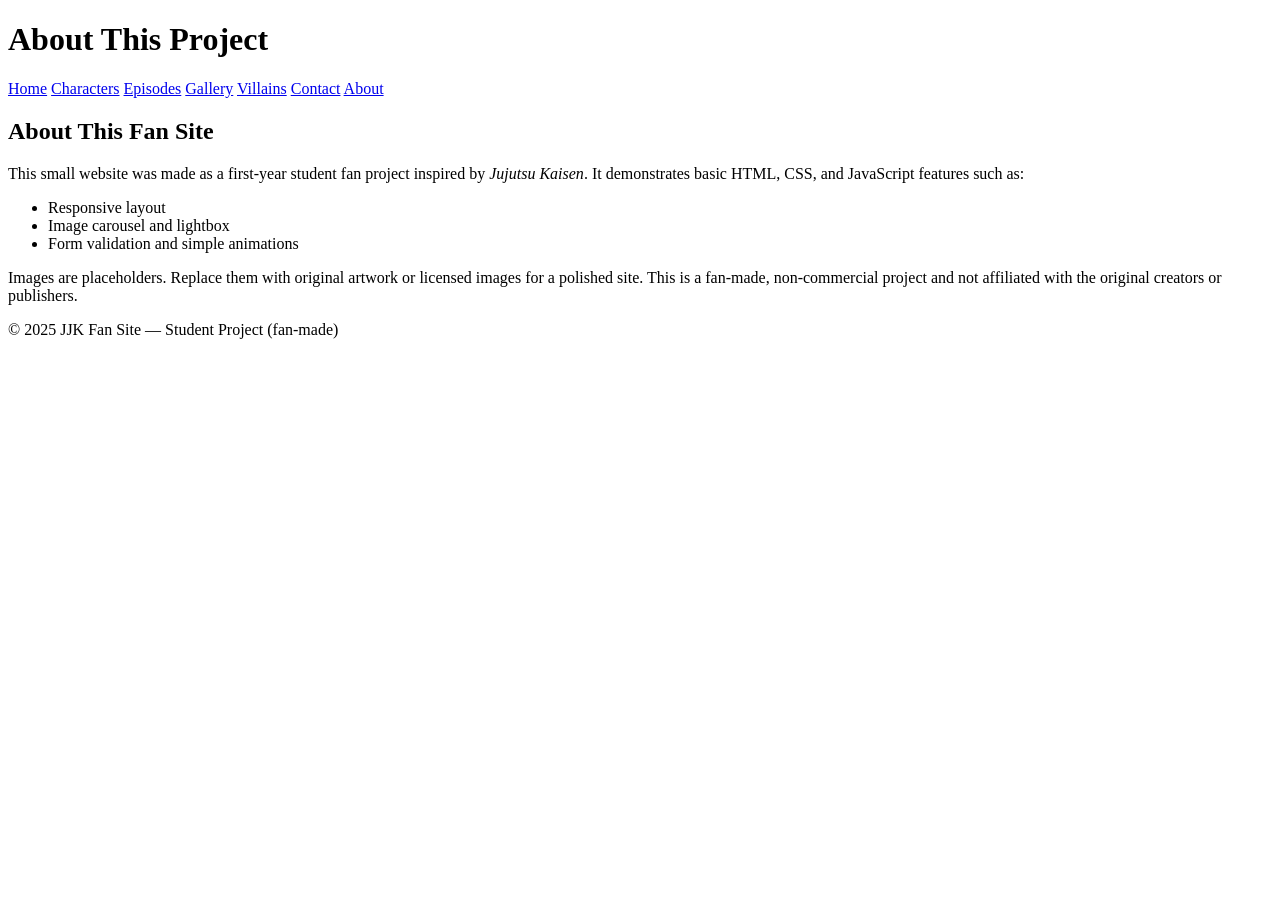
==== about.html @ 3a6f38ed "Add files via upload" ====
<!doctype html>
<html lang="en">
<head>
  <meta charset="utf-8">
  <meta name="viewport" content="width=device-width, initial-scale=1">
  <title>JJK Fan Site — About</title>
  <link rel="stylesheet" href="css/styles.css">
  <script defer src="js/script.js"></script>
</head>
<body>
  <header class="site-header">
    <h1>About This Project</h1>
    <nav>
      <a href="index.html">Home</a>
      <a href="characters.html">Characters</a>
      <a href="episodes.html">Episodes</a>
      <a href="gallery.html">Gallery</a>
      <a href="villains.html">Villains</a>
      <a href="contact.html">Contact</a>
      <a href="about.html">About</a>
    </nav>
  </header>

  <main class="container">
    <h2>About This Fan Site</h2>
    <p>This small website was made as a first-year student fan project inspired by <em>Jujutsu Kaisen</em>. It demonstrates basic HTML, CSS, and JavaScript features such as:</p>
    <ul>
      <li>Responsive layout</li>
      <li>Image carousel and lightbox</li>
      <li>Form validation and simple animations</li>
    </ul>
    <p>Images are placeholders. Replace them with original artwork or licensed images for a polished site. This is a fan-made, non-commercial project and not affiliated with the original creators or publishers.</p>
  </main>

  <footer>
    <p>© 2025 JJK Fan Site — Student Project (fan-made)</p>
  </footer>
</body>
</html>
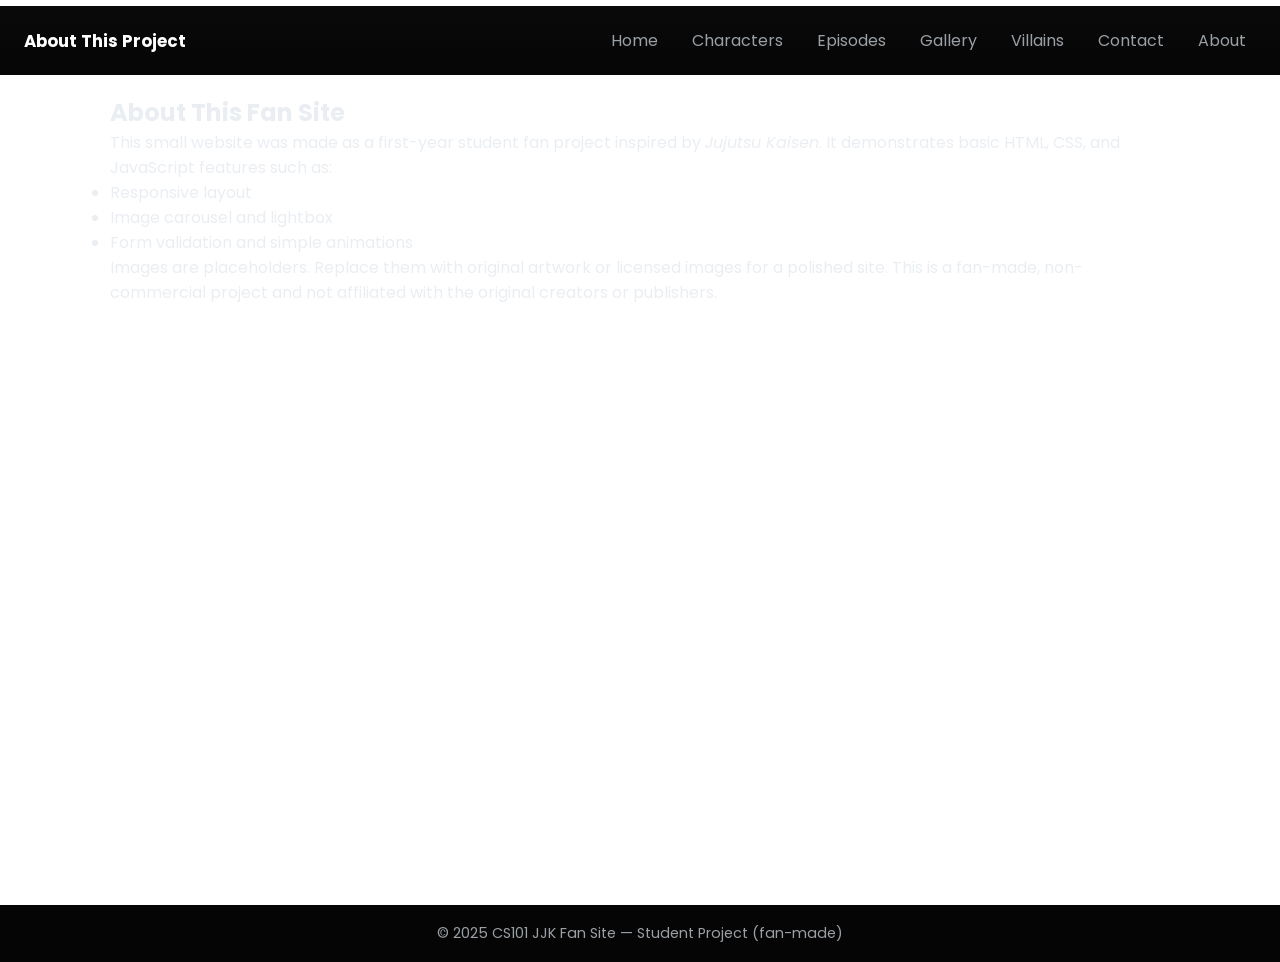
==== commit e56dfa2d: "Add files via upload" ====
--- a/about.html
+++ b/about.html
@@ -3,8 +3,10 @@
 <head>
   <meta charset="utf-8">
   <meta name="viewport" content="width=device-width, initial-scale=1">
+  <link href="https://fonts.googleapis.com/css2?family=Poppins:wght@300;400;600;700&family=Merriweather:wght@300;700&display=swap" rel="stylesheet">
   <title>JJK Fan Site — About</title>
-  <link rel="stylesheet" href="css/styles.css">
+  <link rel="stylesheet" href="styles.css">
+  <link rel="stylesheet" href="styles/custom-background.css">
   <script defer src="js/script.js"></script>
 </head>
 <body>
@@ -20,8 +22,8 @@
       <a href="about.html">About</a>
     </nav>
   </header>
-
-  <main class="container">
+  <div class="bgjujutsu">
+  <main class="container-3">
     <h2>About This Fan Site</h2>
     <p>This small website was made as a first-year student fan project inspired by <em>Jujutsu Kaisen</em>. It demonstrates basic HTML, CSS, and JavaScript features such as:</p>
     <ul>
@@ -30,10 +32,11 @@
       <li>Form validation and simple animations</li>
     </ul>
     <p>Images are placeholders. Replace them with original artwork or licensed images for a polished site. This is a fan-made, non-commercial project and not affiliated with the original creators or publishers.</p>
+    <!-- Removed small GIF image to avoid duplicate animated backgrounds; background GIF remains via CSS -->
   </main>
-
+  </div>
   <footer>
-    <p>© 2025 JJK Fan Site — Student Project (fan-made)</p>
+    <p>© 2025 CS101 JJK Fan Site — Student Project (fan-made)</p>
   </footer>
 </body>
 </html>
--- a/styles.css
+++ b/styles.css
@@ -0,0 +1,271 @@
+@font-face {
+    font-family: "Poppins", sans-serif;
+    src: url('https://fonts.googleapis.com/css2?family=Poppins:ital,wght@0,100;0,200;0,300;0,400;0,500;0,600;0,700;0,800;0,900;1,100;1,200;1,300;1,400;1,500;1,600;1,700;1,800;1,900&display=swap');
+}
+
+:root{
+  /* JJK-inspired darker palette (deeper tones) */
+  --accent:#6b0000; /* deep red */
+  --accent-2:#001f3f; /* deep blue */
+  --accent-3:#2b0036; /* deep purple (uniform-like) */
+  --muted:#9aa0a6;
+  --bg:#050505;
+  --panel:#0b0b0c;
+  --glass: rgba(255,255,255,0.02);
+  --soft: rgba(255,255,255,0.015);
+  --radius:10px;
+}
+
+/* Global reset and base */
+*{margin: 0; padding: 0; box-sizing:inherit}
+html,body{height:100%; box-sizing: border-box;}
+body{margin:0;background:transparent;color:#eaeef2;font-family: 'Poppins', Arial, sans-serif;transition:background 0.5s ease}
+
+/* Smooth content reveal */
+body{opacity:1;transform:translateY(6px);transition:opacity .5s ease, transform .5s ease}
+body.loaded{opacity:1;transform:none}
+
+.site-header{background:linear-gradient(180deg, rgba(255,255,255,0.02), transparent);background-color:var(--bg); padding:14px 24px;display:flex;align-items:center;justify-content:space-between;border-bottom:0px solid rgba(255,255,255,0.03);position:sticky;top:0;width:100;backdrop-filter: blur(4px);z-index:30}
+.site-header h1{margin:0;font-size:1.05rem;color:#fff;font-weight:700}
+.site-header nav{display:flex;align-items:center}
+.site-header nav a{margin-left:14px;color:var(--muted);text-decoration:none;padding:8px 10px;border-radius:8px;transition:color .18s ease, background .18s ease}
+.site-header nav a:hover{color:var(--accent-2);background:var(--glass)}
+.site-header nav a.active{color:var(--accent);background:linear-gradient(90deg, rgba(255,59,59,0.08), rgba(100,181,246,0.03))}
+
+.container{max-width:1100px;margin: auto;padding:0 20px;}
+.container-2{max-width:1100px;margin: auto;padding:20px;min-height: 100vh;}
+.container-3{max-width:1100px;margin: auto;padding:20px;min-height: 70vh;}
+
+/* Hero */
+.hero{position:relative;overflow:hidden;padding-bottom:120px}
+.hero-bg{position:absolute;inset:0;z-index:1;mix-blend-mode:screen;opacity:0;
+  /* deeper dark red / purple / blue gradient for cursed energy - DISABLED */
+  background: transparent;
+  background-size: 300% 300%;
+  animation: none;
+}
+.hero-content{position:relative;display:flex;flex-direction:column;align-items:center;gap:40px;padding:56px 12px;z-index:2;opacity:1;transform:translateY(8px);transition:opacity .6s ease, transform .6s ease;justify-content:center}
+body.loaded .hero-content{opacity:1;transform:none}
+.hero-left{flex:1;min-width:220px;text-align:center}
+.hero-title{font-family:'Merriweather', serif;font-size:4.5rem;margin:0 0 20px;color:#fff;line-height:1.1;text-align:center}
+/* Image title replacement */
+.hero-title-img{max-width:760px;width:100%;height:auto;display:block;margin:0 auto 20px;opacity:0;animation:fadeInDown 0.8s ease-out 0.2s forwards}
+.hero-sub{color:var(--muted);margin:0 auto 30px;max-width:680px;font-size:1.2rem;line-height:1.6;text-align:center;opacity:0;animation:fadeIn 0.8s ease-out 0.3s forwards}
+.hero-ctas{display:flex;gap:12px;margin-bottom:10px;justify-content:center;margin-top:30px;opacity:0;animation:fadeIn 0.8s ease-out 0.75s forwards}
+/* Glow effects for CTA buttons */
+.hero-ctas .btn:nth-child(1){background:rgba(0,100,255,0.8) !important;box-shadow:0 0 20px rgba(0,100,255,0.6), 0 0 40px rgba(0,150,255,0.4) !important}
+.hero-ctas .btn:nth-child(1):hover{box-shadow:0 0 30px rgba(0,100,255,0.9), 0 0 60px rgba(0,150,255,0.7) !important}
+.hero-ctas .btn:nth-child(2){background:rgba(255,50,50,0.8) !important;color:#fff !important;box-shadow:0 0 20px rgba(255,50,50,0.6), 0 0 40px rgba(255,100,100,0.4) !important}
+.hero-ctas .btn:nth-child(2):hover{box-shadow:0 0 30px rgba(255,50,50,0.9), 0 0 60px rgba(255,100,100,0.7) !important}
+.btn{display:inline-block;color:white;padding:11px 18px;border-radius:12px;text-decoration:none;border:1px solid var(--soft);font-weight:600}
+.btn-primary{background:linear-gradient(90deg,var(--accent),var(--accent-2));box-shadow:0 8px 26px rgba(100,30,30,0.12)}
+.btn-outline{background:transparent;border:1px solid rgba(255,255,255,0.04);color:var(--muted)}
+.greeting.small{margin-top:8px;font-style:italic;color:var(--muted);opacity:0;animation:fadeIn 0.8s ease-out 0.35s forwards}
+
+.hero-right{width:360px;text-align:center;margin:0 auto}
+.char-row{display:flex;gap:12px;justify-content:center;flex-wrap:nowrap}
+.char-row img{width:110px;height:160px;object-fit:cover;border-radius:8px;border:2px solid rgba(255,255,255,0.03);transition:transform .25s, box-shadow .25s;flex-shrink:0;opacity:0;animation:fadeInUp 0.8s ease-out forwards}
+.char-row img:nth-child(1){animation-delay:0.4s}
+.char-row img:nth-child(2){animation-delay:0.5s}
+.char-row img:nth-child(3){animation-delay:0.6s}
+.char-row img:nth-child(4){animation-delay:0.7s}
+.char-row img:hover{transform:translateY(-10px) scale(1.06);box-shadow:0 16px 40px rgba(0,0,0,0.6)}
+.char-caption{color:var(--muted);font-size:0.8rem;margin-top:16px;font-style:italic;opacity:0;animation:fadeIn 0.8s ease-out 0.8s forwards}
+.hero-wave{display:block;width:100%;height:80px;margin-top:28px;margin-bottom:20px}
+
+/* Cursed energy coating effect for interactive buttons */
+.btn{position:relative;z-index:1;overflow:visible}
+.btn::before{ /* combined fire + soft blobs for every button */
+  content:"";position:absolute;left:0;right:0;top:0;bottom:0;border-radius:14px;pointer-events:none;z-index:0;
+  /* flames near the bottom + softer colored blobs */
+  background: radial-gradient(40% 30% at 30% 85%, rgba(255,180,64,0.95), transparent 8%),
+              radial-gradient(30% 25% at 70% 88%, rgba(255,120,64,0.9), transparent 10%),
+              radial-gradient(40% 40% at 20% 20%, rgba(107,0,0,0.12), transparent 25%),
+              radial-gradient(30% 30% at 80% 80%, rgba(43,0,54,0.08), transparent 30%);
+  filter:blur(8px) saturate(1.05);
+  opacity:0;transform:translateY(6px) scale(0.98);transition:opacity .22s ease, transform .28s ease;
+}
+.btn::after{ /* swirling cursed energy + subtle overlay */
+  content:"";position:absolute;left:-8px;right:-8px;top:-8px;bottom:-8px;border-radius:16px;pointer-events:none;z-index:-1;
+  background: conic-gradient(from 0deg, rgba(107,0,0,0.28), rgba(43,0,54,0.20), rgba(0,31,63,0.18));
+  filter:blur(12px) contrast(1.05);
+  opacity:0;transform:scale(.98);transition:opacity .2s ease, transform .2s ease;
+}
+.btn:hover::before, .btn:focus::before, .btn:focus-visible::before{
+  opacity:1;transform:translateY(-2px) scale(1);
+}
+.btn:hover::after, .btn:focus::after, .btn:focus-visible::after{
+  opacity:0.92;transform:scale(1);animation:spin 4.2s linear infinite;
+}
+
+/* Strong, visible glow for any focused or hovered button */
+.btn:hover, .btn:focus, .btn:focus-visible{
+  transform:translateY(-2px);
+  box-shadow:
+    0 20px 50px rgba(11,3,3,0.18),
+    0 6px 30px rgba(43,0,54,0.12),
+    0 0 40px rgba(0,31,63,0.10);
+  outline: none;
+}
+
+/* Ensure outline for keyboard users remains visible but subtle */
+.btn:focus-visible{box-shadow:0 20px 60px rgba(107,0,0,0.22), 0 0 40px rgba(43,0,54,0.14)}
+.btn:focus, .btn:focus-visible{outline:none;box-shadow:0 6px 22px rgba(0,0,0,0.45);}
+.btn:hover, .btn:focus{transform:translateY(-2px)}
+
+@keyframes spin{from{transform:rotate(0deg) scale(1)}to{transform:rotate(360deg) scale(1)}}
+
+@keyframes fadeInDown{from{opacity:0;transform:translateY(-20px)}to{opacity:1;transform:translateY(0)}}
+
+@keyframes fadeInUp{from{opacity:0;transform:translateY(20px)}to{opacity:1;transform:translateY(0)}}
+
+@keyframes fadeIn{from{opacity:0}to{opacity:1}}
+
+/* Optional stronger cursed variant */
+.btn.cursed{box-shadow:0 14px 48px rgba(255,59,59,0.08)}
+
+/* Black flash + sparkle effect for specific buttons */
+.btn.flash{position:relative;overflow:visible}
+.btn.flash::before{ /* black flash layer */
+  content:"";position:absolute;left:-6px;right:-6px;top:-6px;bottom:-6px;border-radius:14px;z-index:2;pointer-events:none;
+  background:rgba(0,0,0,0.0);mix-blend-mode:normal;opacity:0;transition:opacity .12s ease;
+}
+.btn.flash::after{ /* sparkle layer using multiple radial gradients */
+  content:"";position:absolute;left:-14px;right:-14px;top:-14px;bottom:-14px;border-radius:18px;z-index:1;pointer-events:none;
+  background: radial-gradient(circle at 20% 20%, rgba(255,255,255,0.85) 0 2px, transparent 6px),
+              radial-gradient(circle at 80% 40%, rgba(255,255,255,0.7) 0 2px, transparent 6px),
+              radial-gradient(circle at 50% 80%, rgba(255,255,255,0.6) 0 2px, transparent 6px);
+  filter:blur(6px);opacity:0;transform:scale(.9);transition:opacity .18s ease, transform .18s ease;
+}
+
+/* Trigger on hover/focus/focus-visible for both mouse and keyboard */
+.btn.flash:hover::before, .btn.flash:focus::before, .btn.flash:focus-visible::before{
+  opacity:0.72;transition:opacity .08s linear;
+}
+.btn.flash:hover::after, .btn.flash:focus::after, .btn.flash:focus-visible::after{
+  opacity:1;transform:scale(1);transition:opacity .12s ease, transform .18s ease;animation:flashSpark 900ms ease-out 1;
+}
+
+@keyframes flashSpark{
+  0%{opacity:0;transform:scale(.9) translateY(6px)}
+  30%{opacity:1;transform:scale(1.04) translateY(-2px)}
+  70%{opacity:0.6;transform:scale(1) translateY(0)}
+  100%{opacity:0;transform:scale(1.02) translateY(-3px)}
+}
+
+/* Fire overlay effect for buttons */
+.btn.fire{position:relative;overflow:visible}
+.btn.fire::before{
+  content:"";position:absolute;left:6px;right:6px;bottom:-6px;height:60%;border-radius:10px;pointer-events:none;z-index:0;
+  background: radial-gradient(60% 40% at 30% 80%, rgba(255,180,64,0.95), transparent 20%),
+              radial-gradient(40% 30% at 70% 85%, rgba(255,120,64,0.9), transparent 18%),
+              linear-gradient(180deg, rgba(255,60,60,0.7), rgba(120,10,140,0.16));
+  mix-blend-mode:screen;filter:blur(10px) contrast(1.05);
+  transform-origin:50% 100%;opacity:0;transition:opacity .12s ease, transform .18s ease;
+}
+.btn.fire::after{
+  content:"";position:absolute;left:0;right:0;top:0;height:100%;pointer-events:none;z-index:2;border-radius:10px;
+  background: radial-gradient(circle at 50% 20%, rgba(255,255,255,0.06), transparent 6%),
+              radial-gradient(circle at 20% 60%, rgba(255,255,255,0.04), transparent 6%);
+  mix-blend-mode:overlay;opacity:0;transition:opacity .12s ease;
+}
+
+/* Trigger flames on hover/focus */
+.btn.fire:hover::before, .btn.fire:focus::before, .btn.fire:focus-visible::before{
+  opacity:1;transform:translateY(-4px) scale(1.02);animation:flameFlicker 900ms ease-in-out infinite;
+}
+.btn.fire:hover::after, .btn.fire:focus::after, .btn.fire:focus-visible::after{
+  opacity:1;
+}
+
+@keyframes flameFlicker{
+  0%{transform:translateY(0) scaleX(1)}
+  20%{transform:translateY(-2px) scaleX(1.06)}
+  40%{transform:translateY(1px) scaleX(.98)}
+  60%{transform:translateY(-3px) scaleX(1.04)}
+  80%{transform:translateY(0) scaleX(1)}
+  100%{transform:translateY(0) scaleX(1)}
+}
+
+
+
+
+/* Features */
+.features{display:grid;grid-template-columns:1fr 1fr 1fr;gap:120px 60px;margin:150px auto;align-items:start}
+.features .feature:nth-child(2){margin-top:80px}
+.feature{background:#000;padding:20px;border-radius:var(--radius);border:1px solid var(--soft);transition:transform .22s ease, box-shadow .22s ease;opacity:0;animation:slideUpFeature 0.8s ease-out forwards}
+.feature:nth-child(1){animation-delay:0.2s}
+.feature:nth-child(2){animation-delay:0.4s}
+.feature:nth-child(3){animation-delay:0.6s}
+@keyframes slideUpFeature{from{opacity:0;transform:translateY(40px)}to{opacity:1;transform:translateY(0)}}
+.feature:hover{transform:translateY(-8px);box-shadow:0 18px 40px rgba(0,0,0,0.6)}
+.feature h3{margin:0 0 8px}
+.feature p{color:var(--muted);margin:0 0 12px}
+.link{color:var(--accent-2);text-decoration:none;font-weight:700}
+
+/* Cards */
+.card-grid{display:flex;gap:16px;flex-wrap:wrap}
+.card{background:linear-gradient(180deg, rgba(0, 0, 0, 0.01), transparent);padding:14px;border-radius:12px;flex:1;min-width:180px;text-align:center;transition:transform .2s, box-shadow .2s;border:1px solid var(--soft)}
+.card img{width:100%;height:auto;border-radius:8px}
+.card h4{margin:10px 0 6px}
+.card p{color:var(--muted);font-size:0.95rem}
+
+/* Character mini-slideshow inside cards */
+.char-slideshow{position:relative;width:220px;margin:0 auto 10px;border-radius:10px;overflow:hidden}
+.char-slides{display:flex;transition:transform .35s ease;will-change:transform}
+.char-slide{min-width:220px;display:flex;align-items:center;justify-content:center;background:var(--panel);padding:6px}
+.char-slide img{width:100%;height:220px;object-fit:cover;border-radius:8px}
+.char-prev,.char-next{position:absolute;top:50%;transform:translateY(-50%);background:rgba(0,0,0,0.45);color:#fff;border:none;padding:6px 8px;border-radius:6px;cursor:pointer}
+.char-prev{left:6px}
+.char-next{right:6px}
+.char-prev:focus,.char-next:focus{outline:none;box-shadow:0 6px 18px rgba(0,0,0,0.5)}
+
+/* Carousel */
+.carousel{display:flex;align-items:center;justify-content:center;gap:12px;margin:20px 0}
+.slides{width:640px;display:flex;overflow:hidden}
+.slide{min-width:640px;padding:12px;background:transparent;border-radius:8px;text-align:center}
+.slide img{width:280px;height:280px;object-fit:cover;border-radius:8px}
+
+/* Episodes */
+.episode-list{padding-left:18px}
+.episode-list li{margin-bottom:12px}
+.episode-list strong{color:#fff}
+.episode-list img{width: 720px;;height:auto;border-radius:8px}
+.episode-list .synopsis{display:none;margin-top:8px;color:var(--muted)}
+
+/* Gallery */
+.gallery-grid img{width:100%;cursor:pointer;border-radius:8px;border:1px solid var(--soft)}
+.lightbox{position:fixed;inset:0;display:none;align-items:center;justify-content:center;background:linear-gradient(180deg, rgba(0,0,0,0.85), rgba(0,0,0,0.95));flex-direction:column}
+.lightbox img{max-width:90%;max-height:78%;border-radius:8px}
+
+/* Forms */
+.contact-form{display:flex;flex-direction:column;gap:10px;max-width:520px}
+.contact-form label{display:flex;flex-direction:column;font-weight:600;color:var(--muted)}
+.contact-form input,.contact-form textarea{padding:12px;border-radius:10px;border:1px solid rgba(255,255,255,0.04);background:#0b0c0d;color:#fff}
+.contact-form button{align-self:flex-start}
+.thank-you{display:none;background:var(--accent);color:white;padding:14px;border-radius:10px;margin-top:12px}
+
+.bgjujutsu{background-image:url('https://i.imgur.com/Ye3KAQ3.gif');background-repeat:no-repeat;background-attachment:fixed;}
+.bgjujutsu-2{background-image:url('https://i.imgur.com/Ye3KAQ3.gif');background-repeat:no-repeat;position:fixed;}
+.gifjujutsu{background-image:url('https://i.pinimg.com/originals/2a/b8/00/2ab8009531f2f262b607c33fff2f27de.gif');background-repeat:no-repeat;background-position:center;width:50%;height:auto;}
+footer{background-color:#050505;padding:18px;text-align:center;color:var(--muted);font-size:0.9rem;margin-top:200px}
+
+@media (max-width:880px){
+  footer{margin-top:60px}
+}
+
+@keyframes colorShift{
+  0%{background-position:0% 50%;filter:hue-rotate(0deg)}
+  25%{background-position:50% 50%;filter:hue-rotate(12deg)}
+  50%{background-position:100% 50%;filter:hue-rotate(24deg)}
+  75%{background-position:50% 50%;filter:hue-rotate(12deg)}
+  100%{background-position:0% 50%;filter:hue-rotate(0deg)}
+}
+
+@media (max-width:880px){
+  .hero-content{flex-direction:column;align-items:flex-start;padding:28px}
+  .hero-right{width:100%}
+  .char-row{justify-content:flex-start;overflow:auto}
+  .slides{width:100%}
+  .slide{min-width:100%}
+}
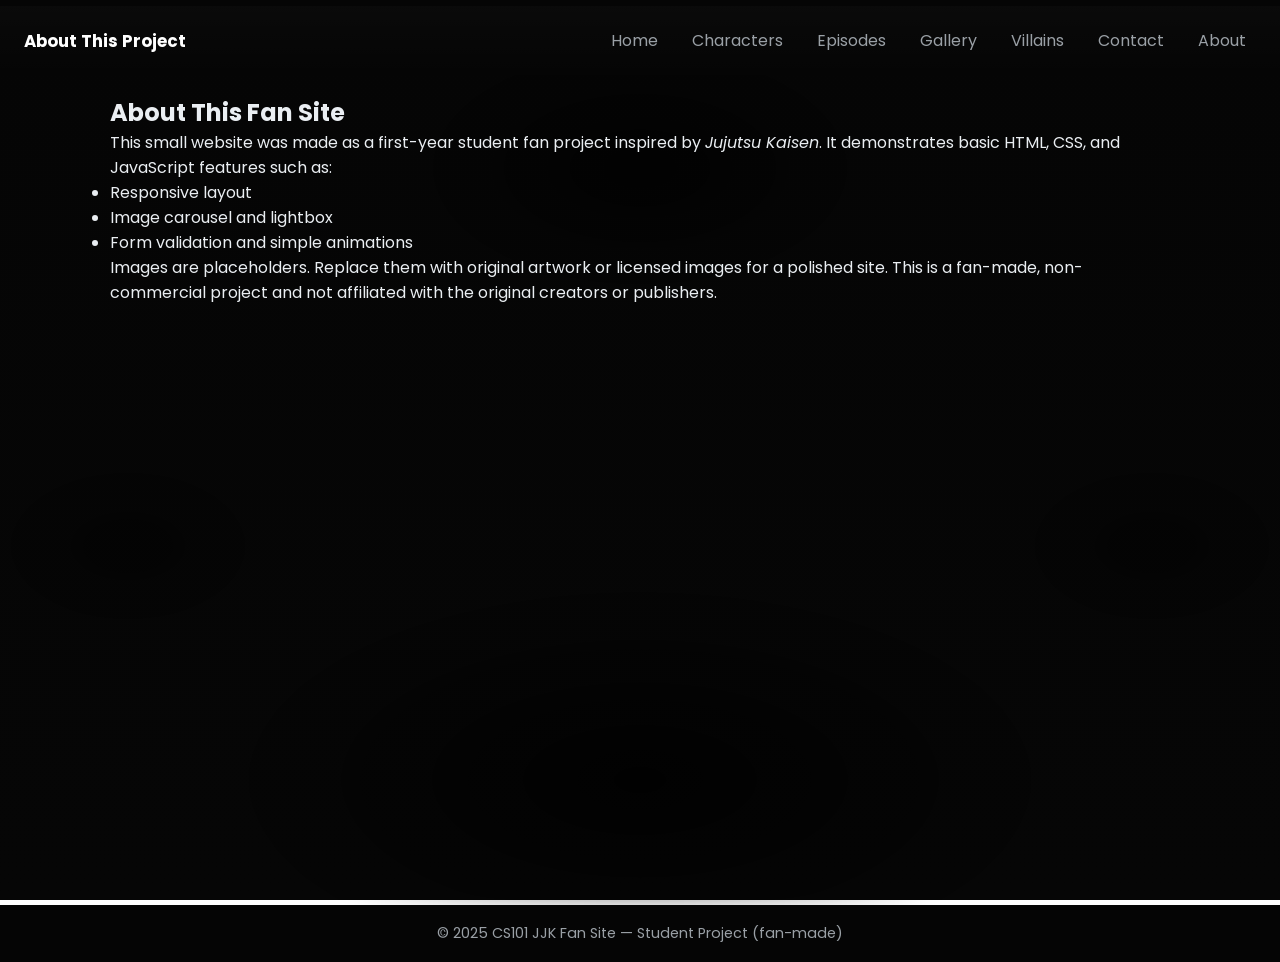
==== commit 30aa8183: "Update about.html" ====
--- a/about.html
+++ b/about.html
@@ -6,7 +6,7 @@
   <link href="https://fonts.googleapis.com/css2?family=Poppins:wght@300;400;600;700&family=Merriweather:wght@300;700&display=swap" rel="stylesheet">
   <title>JJK Fan Site — About</title>
   <link rel="stylesheet" href="styles.css">
-  <link rel="stylesheet" href="styles/custom-background.css">
+  <link rel="stylesheet" href="Styles/custom-background.css">
   <script defer src="js/script.js"></script>
 </head>
 <body>
@@ -40,3 +40,4 @@
   </footer>
 </body>
 </html>
+
--- a/Styles/custom-background.css
+++ b/Styles/custom-background.css
@@ -0,0 +1,69 @@
+:root { }
+
+body {
+  background-image: url('https://i.imgur.com/Ye3KAQ3.gif'), linear-gradient(180deg, var(--bg, #050505), #060606);
+  background-repeat: no-repeat, no-repeat;
+  background-position: center center, center center;
+  background-size: 100% 100%, 100% 100%;
+  background-attachment: fixed, fixed;
+  background-blend-mode: overlay;
+  color: var(--text-color, #eaeef2);
+}
+
+@media (prefers-reduced-motion: reduce) {
+  body {
+    background-image: url('https://i.imgur.com/Ye3KAQ3.gif');
+    image-rendering: auto;
+  }
+}
+
+
+
+:where(header, main, footer, .container, .hero) {
+  position: relative;
+  z-index: 1;
+}
+
+
+.hero-bg{
+  background: transparent !important;
+  mix-blend-mode: normal !important;
+  opacity: 0 !important;
+  pointer-events: none !important;
+  animation: none !important;
+}
+
+
+.bgjujutsu,
+.bgjujutsu-2,
+.gifjujutsu {
+  background-image: none !important;
+  background: transparent !important;
+}
+
+
+.hero-wave{display:none !important}
+.hero-wave path{fill:transparent !important}
+
+
+body::after{
+  content: "";
+  position: fixed;
+  inset: 0;
+  pointer-events: none;
+  z-index: 0;
+  background:
+    radial-gradient(44% 34% at 50% 18%, rgba(0,0,0,0.62), transparent 36%),
+    radial-gradient(66% 44% at 50% 86%, rgba(0,0,0,0.72), transparent 46%),
+    radial-gradient(26% 22% at 10% 60%, rgba(0,0,0,0.34), transparent 34%),
+    radial-gradient(26% 22% at 90% 60%, rgba(0,0,0,0.34), transparent 34%);
+  mix-blend-mode: multiply;
+  opacity: 1;
+  filter: blur(6px) saturate(0.9);
+  transition: opacity 300ms ease;
+}
+
+@media (prefers-reduced-motion: reduce){
+  body::after{opacity:0.9;filter:none}
+}
+
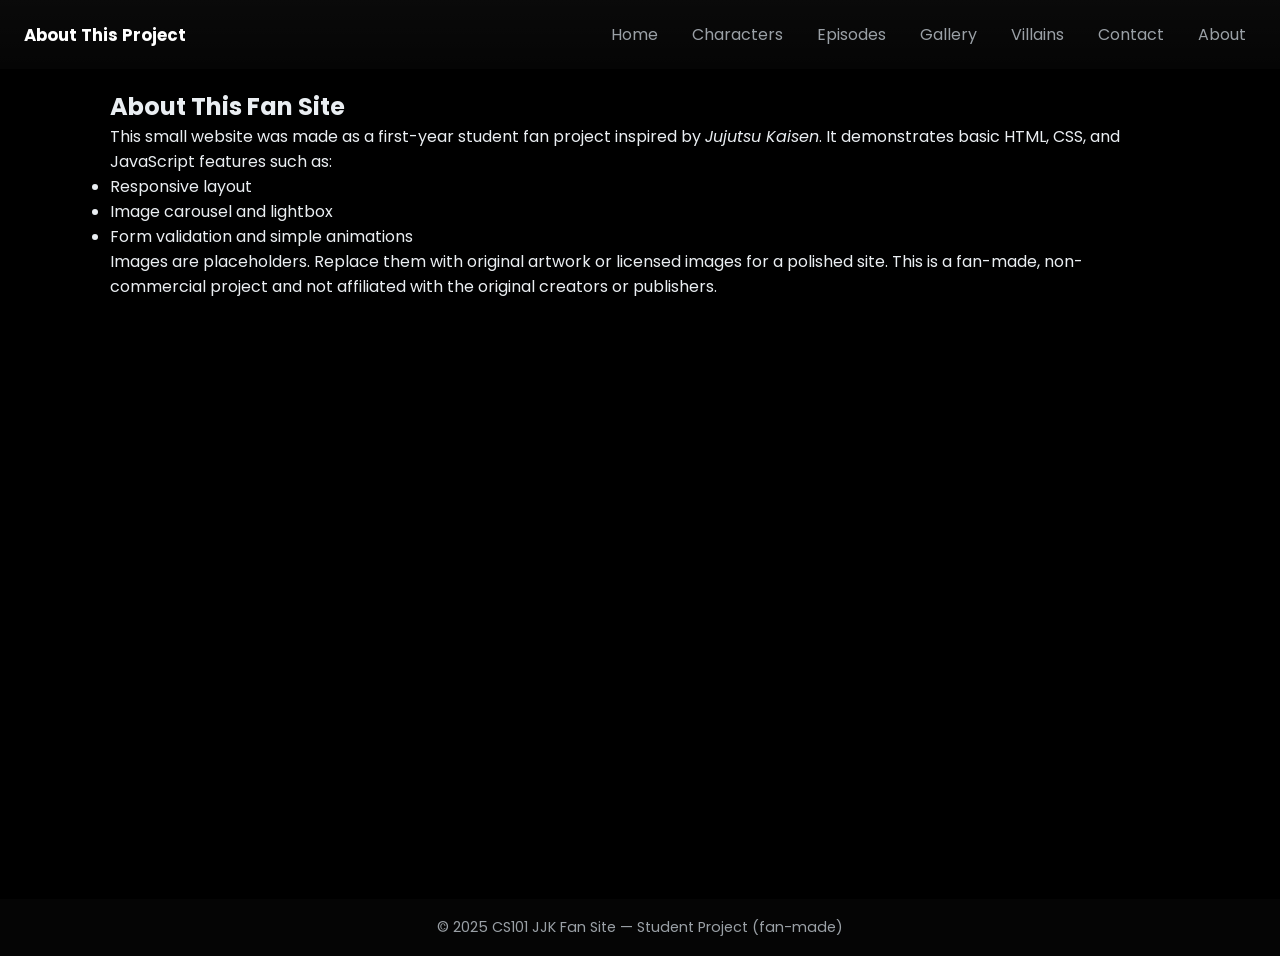
==== commit 0157d09e: "Update about.html" ====
--- a/about.html
+++ b/about.html
@@ -7,7 +7,7 @@
   <title>JJK Fan Site — About</title>
   <link rel="stylesheet" href="styles.css">
   <link rel="stylesheet" href="Styles/custom-background.css">
-  <script defer src="js/script.js"></script>
+  <script defer src="script.js"></script>
 </head>
 <body>
   <header class="site-header">
@@ -41,3 +41,4 @@
 </body>
 </html>
 
+
--- a/styles.css
+++ b/styles.css
@@ -38,7 +38,7 @@
 
 /* Hero */
 .hero{position:relative;overflow:hidden;padding-bottom:120px}
-.hero-bg{position:absolute;inset:0;z-index:1;mix-blend-mode:screen;opacity:0;
+.hero-bg{position:absolute;inset:0;z-index:1;mix-blend-mode:normal;opacity:0;
   /* deeper dark red / purple / blue gradient for cursed energy - DISABLED */
   background: transparent;
   background-size: 300% 300%;
@@ -50,8 +50,24 @@
 .hero-title{font-family:'Merriweather', serif;font-size:4.5rem;margin:0 0 20px;color:#fff;line-height:1.1;text-align:center}
 /* Image title replacement */
 .hero-title-img{max-width:760px;width:100%;height:auto;display:block;margin:0 auto 20px;opacity:0;animation:fadeInDown 0.8s ease-out 0.2s forwards}
-.hero-sub{color:var(--muted);margin:0 auto 30px;max-width:680px;font-size:1.2rem;line-height:1.6;text-align:center;opacity:0;animation:fadeIn 0.8s ease-out 0.3s forwards}
-.hero-ctas{display:flex;gap:12px;margin-bottom:10px;justify-content:center;margin-top:30px;opacity:0;animation:fadeIn 0.8s ease-out 0.75s forwards}
+.hero-sub {
+  color: #fff; /* text color */
+  animation: fadeInDown 0.8s ease-out 0.2s forwards;
+  font-size: 1.2rem;
+  line-height: 1.6;
+  text-align: center;
+  text-shadow: 
+     0 0 6px #fff,      /* small bright glow */
+     0 0 12px #ff6b6b,  /* red-ish glow */
+     0 0 18px #ff4757,  /* deeper red glow */
+     0 0 24px #ff6b6b;  /* soft spread */
+}
+
+
+
+
+.hero-ctas {display: flex;flex-wrap: wrap;gap: 12px 18px;justify-content: center;margin-bottom: 10px;margin-top: 30px;opacity: 0;animation: fadeIn 0.8s ease-out 0.75s forwards;}
+
 /* Glow effects for CTA buttons */
 .hero-ctas .btn:nth-child(1){background:rgba(0,100,255,0.8) !important;box-shadow:0 0 20px rgba(0,100,255,0.6), 0 0 40px rgba(0,150,255,0.4) !important}
 .hero-ctas .btn:nth-child(1):hover{box-shadow:0 0 30px rgba(0,100,255,0.9), 0 0 60px rgba(0,150,255,0.7) !important}
@@ -60,7 +76,16 @@
 .btn{display:inline-block;color:white;padding:11px 18px;border-radius:12px;text-decoration:none;border:1px solid var(--soft);font-weight:600}
 .btn-primary{background:linear-gradient(90deg,var(--accent),var(--accent-2));box-shadow:0 8px 26px rgba(100,30,30,0.12)}
 .btn-outline{background:transparent;border:1px solid rgba(255,255,255,0.04);color:var(--muted)}
-.greeting.small{margin-top:8px;font-style:italic;color:var(--muted);opacity:0;animation:fadeIn 0.8s ease-out 0.35s forwards}
+.greeting.small{ color: #fff; /* soft purple */
+  font-style: italic;
+  margin-top: 8px;
+  opacity: 0;
+  animation: fadeIn 0.8s ease-out 0.35s forwards;
+  text-align: center;
+  text-shadow:
+    0 0 2px #c28aff,
+    0 0 6px #a24fff,
+    0 0 10px #7a00ff; /* subtle purple glow */}
 
 .hero-right{width:360px;text-align:center;margin:0 auto}
 .char-row{display:flex;gap:12px;justify-content:center;flex-wrap:nowrap}
@@ -70,7 +95,18 @@
 .char-row img:nth-child(3){animation-delay:0.6s}
 .char-row img:nth-child(4){animation-delay:0.7s}
 .char-row img:hover{transform:translateY(-10px) scale(1.06);box-shadow:0 16px 40px rgba(0,0,0,0.6)}
-.char-caption{color:var(--muted);font-size:0.8rem;margin-top:16px;font-style:italic;opacity:0;animation:fadeIn 0.8s ease-out 0.8s forwards}
+.char-caption{color: #fff; /* soft blue text */
+  font-size: 0.8rem;
+  margin-top: 16px;
+  font-style: italic;
+  opacity: 0;
+  animation: fadeIn 0.8s ease-out 0.8s forwards;
+  text-align: center;
+  text-shadow:
+    0 0 2px #66ccff,
+    0 0 6px #3399ff,
+    0 0 10px #0066ff; /* subtle glow effect */
+}
 .hero-wave{display:block;width:100%;height:80px;margin-top:28px;margin-bottom:20px}
 
 /* Cursed energy coating effect for interactive buttons */
@@ -96,6 +132,19 @@
 }
 .btn:hover::after, .btn:focus::after, .btn:focus-visible::after{
   opacity:0.92;transform:scale(1);animation:spin 4.2s linear infinite;
+}
+
+/* Purple button */
+.btn-purple {
+  background: linear-gradient(90deg, #8a2be2, #b266ff); /* deep purple → lighter purple */
+  color: #fff;
+  box-shadow: 0 8px 26px rgba(138, 43, 226, 0.3), 0 0 40px rgba(178, 102, 255, 0.2);
+  border: 1px solid rgba(255,255,255,0.04);
+  font-weight: 600;
+}
+
+.btn-purple:hover {
+  box-shadow: 0 0 30px rgba(138, 43, 226, 0.5), 0 0 60px rgba(178, 102, 255, 0.35);
 }
 
 /* Strong, visible glow for any focused or hovered button */
@@ -204,7 +253,7 @@
 .link{color:var(--accent-2);text-decoration:none;font-weight:700}
 
 /* Cards */
-.card-grid{display:flex;gap:16px;flex-wrap:wrap}
+.card-grid{display:flex;gap:50px;flex-wrap:wrap}
 .card{background:linear-gradient(180deg, rgba(0, 0, 0, 0.01), transparent);padding:14px;border-radius:12px;flex:1;min-width:180px;text-align:center;transition:transform .2s, box-shadow .2s;border:1px solid var(--soft)}
 .card img{width:100%;height:auto;border-radius:8px}
 .card h4{margin:10px 0 6px}
@@ -222,16 +271,132 @@
 
 /* Carousel */
 .carousel{display:flex;align-items:center;justify-content:center;gap:12px;margin:20px 0}
-.slides{width:640px;display:flex;overflow:hidden}
-.slide{min-width:640px;padding:12px;background:transparent;border-radius:8px;text-align:center}
+.carousel-btn{background:transparent;border:none;cursor:pointer;padding:8px;border-radius:8px;transition:transform 0.2s ease, opacity 0.2s ease;opacity:0.8}
+.carousel-btn:hover{opacity:1;transform:scale(1.1)}
+.carousel-btn:active{transform:scale(0.95)}
+.carousel-btn img{width:40px;height:40px;display:block}
+.slides{width:640px;height:auto;display:flex;justify-content:center;align-items:center}
+.slide{width:640px;padding:12px;background:transparent;border-radius:8px;text-align:center;display:none;opacity:0;animation:carouselFade 0.6s ease-in-out forwards}
+.slide.active{display:block;animation:carouselFade 0.6s ease-in-out forwards}
 .slide img{width:280px;height:280px;object-fit:cover;border-radius:8px}
 
+@keyframes carouselFade{
+  0%{opacity:0;transform:scale(0.95)}
+  100%{opacity:1;transform:scale(1)}
+}
+
 /* Episodes */
-.episode-list{padding-left:18px}
-.episode-list li{margin-bottom:12px}
-.episode-list strong{color:#fff}
-.episode-list img{width: 720px;;height:auto;border-radius:8px}
-.episode-list .synopsis{display:none;margin-top:8px;color:var(--muted)}
+.episode-list {
+  display: flex;
+  flex-direction: column;
+  gap: 20px;
+  padding: 0;
+  list-style: none;
+}
+
+.episode-item {
+  display: flex;
+  gap: 20px;
+  align-items: flex-start;
+  padding: 15px;
+  border-radius: 8px;
+  background: rgba(255, 255, 255, 0.02);
+  border: 1px solid rgba(255, 255, 255, 0.05);
+  transition: background 0.3s ease;
+}
+
+.episode-item:hover {
+  background: rgba(255, 255, 255, 0.04);
+}
+
+.episode-item img {
+  width: 200px;
+  height: 130px;
+  object-fit: cover;
+  border-radius: 6px;
+  flex-shrink: 0;
+}
+
+.episode-content {
+  flex: 1;
+}
+
+.episode-content p {
+  margin: 0 0 12px 0;
+}
+
+.episode-content strong {
+  color: #fff;
+  font-size: 1.05rem;
+}
+
+.episode-list .synopsis {
+  display: none;
+  margin-top: 12px;
+  color: var(--muted);
+  font-size: 0.95rem;
+}
+
+/* Season Tabs */
+.season-tabs {
+  display: flex;
+  gap: 20px;
+  justify-content: center;
+  margin: 30px 0 40px 0;
+  flex-wrap: wrap;
+}
+
+.season-poster {
+  width: 140px;
+  height: auto;
+  border-radius: 8px;
+  cursor: pointer;
+  border: 3px solid transparent;
+  transition: all 0.3s ease;
+  opacity: 0.7;
+  filter: brightness(0.8);
+}
+
+.season-poster:hover {
+  opacity: 1;
+  filter: brightness(1);
+  transform: scale(1.05);
+}
+
+.season-poster.active {
+  border-color: #ff6b6b;
+  opacity: 1;
+  filter: brightness(1.1);
+}
+
+.season-content {
+  animation: fadeIn 0.4s ease-in-out;
+}
+
+/* Toggle button with custom image */
+.toggle{
+  background: url('assets/pictures/toggle-button.png') center / contain no-repeat;
+  border: none;
+  color: transparent;
+  padding: 0;
+  width: 120px;
+  height: 40px;
+  border-radius: 0;
+  cursor: pointer;
+  font-size: 0;
+  font-weight: 500;
+  display: inline-block;
+  transition: opacity 0.3s ease;
+  margin-top: 8px;
+}
+
+.toggle:hover {
+  opacity: 0.85;
+}
+
+.toggle:active {
+  transform: scale(0.98);
+}
 
 /* Gallery */
 .gallery-grid img{width:100%;cursor:pointer;border-radius:8px;border:1px solid var(--soft)}
@@ -268,4 +433,33 @@
   .char-row{justify-content:flex-start;overflow:auto}
   .slides{width:100%}
   .slide{min-width:100%}
-}+
+}
+
+
+
+
+
+
+
+
+
+
+
+
+
+
+
+
+
+
+
+
+
+
+
+
+
+
+
+
--- a/Styles/custom-background.css
+++ b/Styles/custom-background.css
@@ -1,22 +1,20 @@
 :root { }
 
 body {
-  background-image: url('https://i.imgur.com/Ye3KAQ3.gif'), linear-gradient(180deg, var(--bg, #050505), #060606);
-  background-repeat: no-repeat, no-repeat;
-  background-position: center center, center center;
-  background-size: 100% 100%, 100% 100%;
-  background-attachment: fixed, fixed;
-  background-blend-mode: overlay;
+  background: #000; /* fallback color while video loads */
   color: var(--text-color, #eaeef2);
 }
 
-@media (prefers-reduced-motion: reduce) {
-  body {
-    background-image: url('https://i.imgur.com/Ye3KAQ3.gif');
-    image-rendering: auto;
-  }
+#bg-video {
+  position: fixed;
+  top: 0;
+  left: 0;
+  width: 100%;
+  height: 100%;
+  object-fit: cover;
+  z-index: -1;
+  pointer-events: none;
 }
-
 
 
 :where(header, main, footer, .container, .hero) {
@@ -45,25 +43,17 @@
 .hero-wave{display:none !important}
 .hero-wave path{fill:transparent !important}
 
-
-body::after{
-  content: "";
-  position: fixed;
-  inset: 0;
-  pointer-events: none;
-  z-index: 0;
-  background:
-    radial-gradient(44% 34% at 50% 18%, rgba(0,0,0,0.62), transparent 36%),
-    radial-gradient(66% 44% at 50% 86%, rgba(0,0,0,0.72), transparent 46%),
-    radial-gradient(26% 22% at 10% 60%, rgba(0,0,0,0.34), transparent 34%),
-    radial-gradient(26% 22% at 90% 60%, rgba(0,0,0,0.34), transparent 34%);
-  mix-blend-mode: multiply;
-  opacity: 1;
-  filter: blur(6px) saturate(0.9);
-  transition: opacity 300ms ease;
-}
-
 @media (prefers-reduced-motion: reduce){
   body::after{opacity:0.9;filter:none}
 }
 
+
+@media (prefers-reduced-motion: reduce) {
+  #bg-video { display: none; }
+  body { background: #000; }
+}
+
+
+
+
+
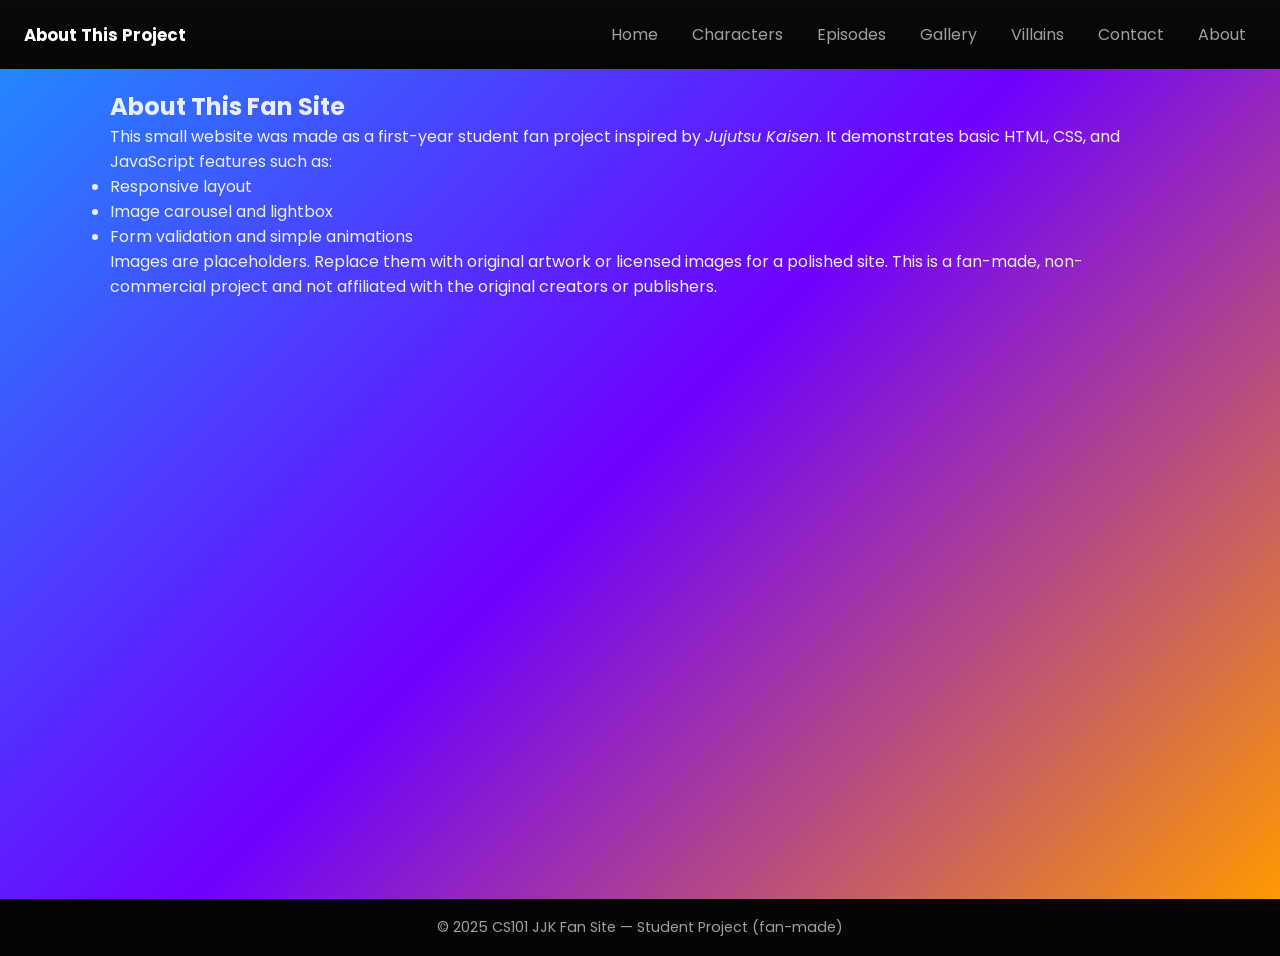
==== commit a502cfdb: "Update about.html" ====
--- a/about.html
+++ b/about.html
@@ -9,7 +9,7 @@
   <link rel="stylesheet" href="Styles/custom-background.css">
   <script defer src="script.js"></script>
 </head>
-<body>
+<body class="about-page">
   <header class="site-header">
     <h1>About This Project</h1>
     <nav>
@@ -42,3 +42,4 @@
 </html>
 
 
+
--- a/Styles/custom-background.css
+++ b/Styles/custom-background.css
@@ -4,6 +4,68 @@
   background: #000; /* fallback color while video loads */
   color: var(--text-color, #eaeef2);
 }
+
+
+
+.bgjujutsu,
+.bgjujutsu-2,
+.gifjujutsu {
+  background-image: none !important;
+  background: transparent !important;
+}
+
+
+
+
+
+
+/* Base settings for all pages */
+body {
+  min-height: 100vh;
+  margin: 0;
+  font-family: 'Poppins', sans-serif;
+  color: var(--text-color, #eaeef2);
+  background-size: 400% 400%;
+  animation: gradientShift 15s ease infinite;
+}
+
+/* Characters page gradient */
+body.characters-page {
+  background: linear-gradient(135deg, #6f00ff, #1e90ff, #ff4d4d); /* purple, blue, red */
+}
+
+/* Villains page gradient */
+body.villains-page {
+  background: linear-gradient(135deg, #1e90ff, #ff4d4d, #6f00ff); /* blue, red, purple */
+}
+
+/* Episodes page gradient */
+body.episode-page {
+  background: linear-gradient(135deg, #ff9900, #ff4d4d, #1e90ff); /* orange, red, blue */
+}
+
+/* Gallery page gradient */
+body.gallery-page {
+  background: linear-gradient(135deg, #6f00ff, #ff4d4d, #1e90ff); /* purple, red, blue */
+}
+
+/* Contact page gradient */
+body.contact-page {
+  background: linear-gradient(135deg, #ff4d4d, #1e90ff, #6f00ff); /* red, blue, purple */
+}
+
+/* About page gradient */
+body.about-page {
+  background: linear-gradient(135deg, #1e90ff, #6f00ff, #ff9900); /* blue, purple, orange */
+}
+
+/* Optional animated gradient shift for all pages */
+@keyframes gradientShift {
+  0% { background-position: 0% 50%; }
+  50% { background-position: 100% 50%; }
+  100% { background-position: 0% 50%; }
+}
+
 
 #bg-video {
   position: fixed;
@@ -32,12 +94,7 @@
 }
 
 
-.bgjujutsu,
-.bgjujutsu-2,
-.gifjujutsu {
-  background-image: none !important;
-  background: transparent !important;
-}
+
 
 
 .hero-wave{display:none !important}
@@ -53,7 +110,17 @@
   body { background: #000; }
 }
 
+/* Base overlay for all pages */
 
 
 
 
+
+
+
+
+
+
+
+
+
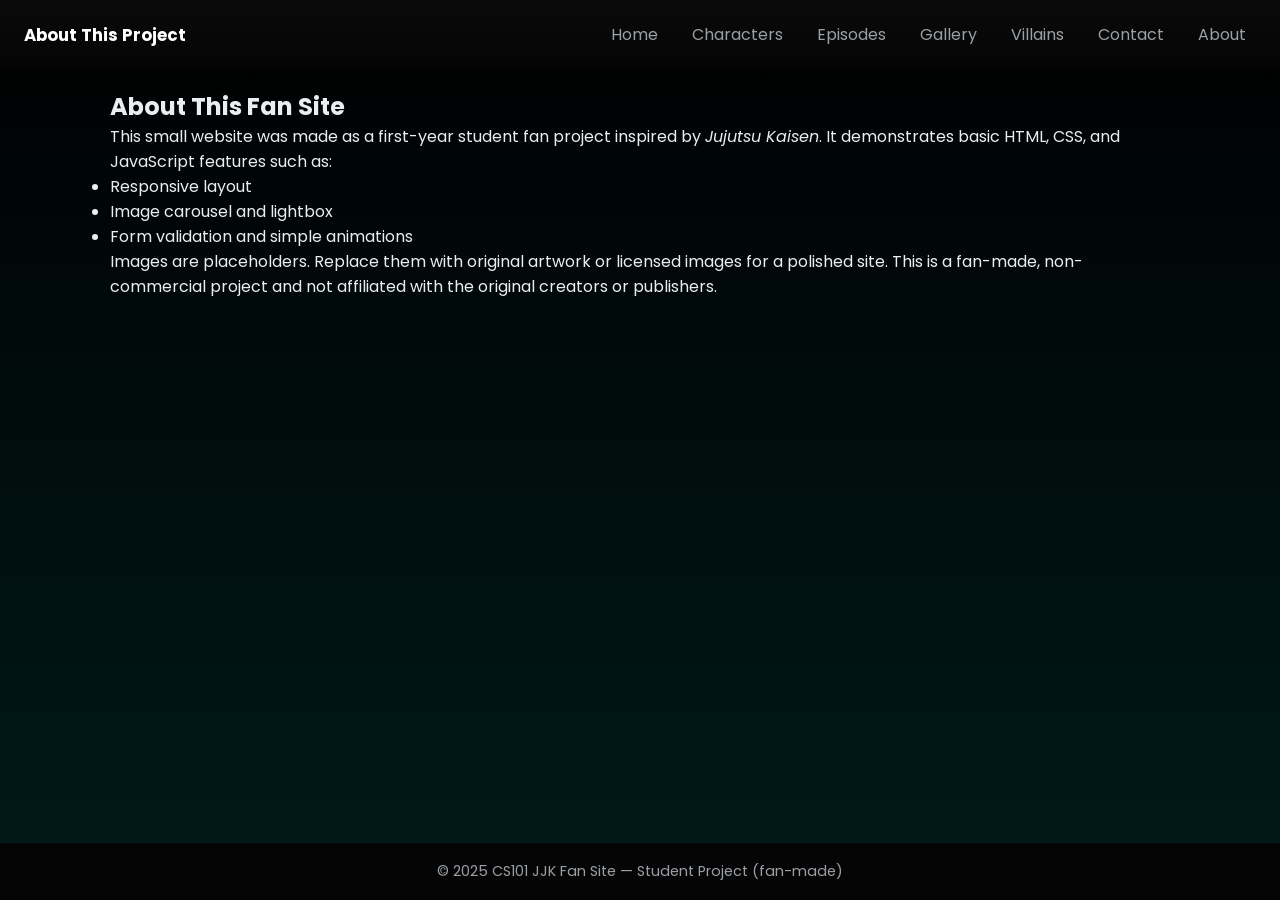
==== commit 5835c711: "Add files via upload" ====
--- a/about.html
+++ b/about.html
@@ -5,9 +5,9 @@
   <meta name="viewport" content="width=device-width, initial-scale=1">
   <link href="https://fonts.googleapis.com/css2?family=Poppins:wght@300;400;600;700&family=Merriweather:wght@300;700&display=swap" rel="stylesheet">
   <title>JJK Fan Site — About</title>
-  <link rel="stylesheet" href="styles.css">
+  <link rel="stylesheet" href="Styles/styles.css">
   <link rel="stylesheet" href="Styles/custom-background.css">
-  <script defer src="script.js"></script>
+  <script defer src="Javascript/script.js"></script>
 </head>
 <body class="about-page">
   <header class="site-header">
--- a/Styles/styles.css
+++ b/Styles/styles.css
@@ -0,0 +1,577 @@
+@font-face {
+    font-family: "Poppins", sans-serif;
+    src: url('https://fonts.googleapis.com/css2?family=Poppins:ital,wght@0,100;0,200;0,300;0,400;0,500;0,600;0,700;0,800;0,900;1,100;1,200;1,300;1,400;1,500;1,600;1,700;1,800;1,900&display=swap');
+}
+
+:root{
+  /* JJK-inspired darker palette (deeper tones) */
+  --accent:#6b0000; /* deep red */
+  --accent-2:#001f3f; /* deep blue */
+  --accent-3:#2b0036; /* deep purple (uniform-like) */
+  --muted:#9aa0a6;
+  --bg:#050505;
+  --panel:#0b0b0c;
+  --glass: rgba(255,255,255,0.02);
+  --soft: rgba(255,255,255,0.015);
+  --radius:10px;
+}
+
+/* Global reset and base */
+*{margin: 0; padding: 0; box-sizing:inherit}
+html,body{height:100%; box-sizing: border-box;}
+body{display:flex;flex-direction:column;margin:0;background:transparent;color:#eaeef2;font-family: 'Poppins', Arial, sans-serif;transition:background 0.5s ease}
+
+/* Smooth content reveal */
+body{opacity:1;transform:translateY(6px);transition:opacity .5s ease, transform .5s ease}
+body.loaded{opacity:1;transform:none}
+
+.site-header{background:linear-gradient(180deg, rgba(255,255,255,0.02), transparent);background-color:var(--bg); padding:14px 24px;display:flex;align-items:center;justify-content:space-between;border-bottom:0px solid rgba(255,255,255,0.03);position:sticky;top:0;width:100;backdrop-filter: blur(4px);z-index:30}
+.site-header h1{margin:0;font-size:1.05rem;color:#fff;font-weight:700}
+.site-header nav{display:flex;align-items:center}
+.site-header nav a{margin-left:14px;color:var(--muted);text-decoration:none;padding:8px 10px;border-radius:8px;transition:color .18s ease, background .18s ease}
+.site-header nav a:hover{color:var(--accent-2);background:var(--glass)}
+.site-header nav a.active{color:var(--accent);background:linear-gradient(90deg, rgba(255,59,59,0.08), rgba(100,181,246,0.03))}
+
+.container{max-width:1100px;margin: auto;padding:0 20px;}
+.container-2{max-width:1100px;margin: auto;padding:20px;min-height: 100vh;}
+.container-3{max-width:1100px;margin: auto;padding:20px;min-height: 70vh;}
+
+/* Hero */
+.hero{position:relative;overflow:hidden;padding-bottom:120px}
+.hero-bg{position:absolute;inset:0;z-index:1;mix-blend-mode:normal;opacity:0;
+  /* deeper dark red / purple / blue gradient for cursed energy - DISABLED */
+  background: transparent;
+  background-size: 300% 300%;
+  animation: none;
+}
+.hero-content{position:relative;display:flex;flex-direction:column;align-items:center;gap:40px;padding:56px 12px;z-index:2;opacity:1;transform:translateY(8px);transition:opacity .6s ease, transform .6s ease;justify-content:center}
+body.loaded .hero-content{opacity:1;transform:none}
+.hero-left{flex:1;min-width:220px;text-align:center}
+.hero-title{font-family:'Merriweather', serif;font-size:4.5rem;margin:0 0 20px;color:#fff;line-height:1.1;text-align:center}
+/* Image title replacement */
+.hero-title-img{max-width:760px;width:100%;height:auto;display:block;margin:0 auto 20px;opacity:0;animation:fadeInDown 0.8s ease-out 0.2s forwards}
+.hero-sub {
+  color: #fff; /* text color */
+  animation: fadeInDown 0.8s ease-out 0.2s forwards;
+  font-size: 1.2rem;
+  line-height: 1.6;
+  text-align: center;
+  text-shadow: 
+     0 0 6px #fff,      /* small bright glow */
+     0 0 12px #ff6b6b,  /* red-ish glow */
+     0 0 18px #ff4757,  /* deeper red glow */
+     0 0 24px #ff6b6b;  /* soft spread */
+}
+
+
+
+
+.hero-ctas {display: flex;flex-wrap: wrap;gap: 12px 18px;justify-content: center;margin-bottom: 10px;margin-top: 30px;opacity: 0;animation: fadeIn 0.8s ease-out 0.75s forwards;}
+
+/* Glow effects for CTA buttons */
+.hero-ctas .btn:nth-child(1){background:rgba(0,100,255,0.8) !important;box-shadow:0 0 20px rgba(0,100,255,0.6), 0 0 40px rgba(0,150,255,0.4) !important}
+.hero-ctas .btn:nth-child(1):hover{box-shadow:0 0 30px rgba(0,100,255,0.9), 0 0 60px rgba(0,150,255,0.7) !important}
+.hero-ctas .btn:nth-child(2){background:rgba(255,50,50,0.8) !important;color:#fff !important;box-shadow:0 0 20px rgba(255,50,50,0.6), 0 0 40px rgba(255,100,100,0.4) !important}
+.hero-ctas .btn:nth-child(2):hover{box-shadow:0 0 30px rgba(255,50,50,0.9), 0 0 60px rgba(255,100,100,0.7) !important}
+.btn{display:inline-block;color:white;padding:11px 18px;border-radius:12px;text-decoration:none;border:1px solid var(--soft);font-weight:600}
+.btn-primary{background:linear-gradient(90deg,var(--accent),var(--accent-2));box-shadow:0 8px 26px rgba(100,30,30,0.12)}
+.btn-outline{background:transparent;border:1px solid rgba(255,255,255,0.04);color:var(--muted)}
+.greeting.small{ color: #fff; /* soft purple */
+  font-style: italic;
+  margin-top: 8px;
+  opacity: 0;
+  animation: fadeIn 0.8s ease-out 0.35s forwards;
+  text-align: center;
+  text-shadow:
+    0 0 2px #c28aff,
+    0 0 6px #a24fff,
+    0 0 10px #7a00ff; /* subtle purple glow */}
+
+.hero-right{width:360px;text-align:center;margin:0 auto}
+.char-row{display:flex;gap:12px;justify-content:center;flex-wrap:nowrap}
+.char-row img{width:110px;height:160px;object-fit:cover;border-radius:8px;border:2px solid rgba(255,255,255,0.03);transition:transform .25s, box-shadow .25s;flex-shrink:0;opacity:0;animation:fadeInUp 0.8s ease-out forwards}
+.char-row img:nth-child(1){animation-delay:0.4s}
+.char-row img:nth-child(2){animation-delay:0.5s}
+.char-row img:nth-child(3){animation-delay:0.6s}
+.char-row img:nth-child(4){animation-delay:0.7s}
+.char-row img:hover{transform:translateY(-10px) scale(1.06);box-shadow:0 16px 40px rgba(0,0,0,0.6)}
+.char-caption{color: #fff; /* soft blue text */
+  font-size: 0.8rem;
+  margin-top: 16px;
+  font-style: italic;
+  opacity: 0;
+  animation: fadeIn 0.8s ease-out 0.8s forwards;
+  text-align: center;
+  text-shadow:
+    0 0 2px #66ccff,
+    0 0 6px #3399ff,
+    0 0 10px #0066ff; /* subtle glow effect */
+}
+.hero-wave{display:block;width:100%;height:80px;margin-top:28px;margin-bottom:20px}
+
+/* Cursed energy coating effect for interactive buttons */
+.btn{position:relative;z-index:1;overflow:visible}
+.btn::before{ /* combined fire + soft blobs for every button */
+  content:"";position:absolute;left:0;right:0;top:0;bottom:0;border-radius:14px;pointer-events:none;z-index:0;
+  /* flames near the bottom + softer colored blobs */
+  background: radial-gradient(40% 30% at 30% 85%, rgba(255,180,64,0.95), transparent 8%),
+              radial-gradient(30% 25% at 70% 88%, rgba(255,120,64,0.9), transparent 10%),
+              radial-gradient(40% 40% at 20% 20%, rgba(107,0,0,0.12), transparent 25%),
+              radial-gradient(30% 30% at 80% 80%, rgba(43,0,54,0.08), transparent 30%);
+  filter:blur(8px) saturate(1.05);
+  opacity:0;transform:translateY(6px) scale(0.98);transition:opacity .22s ease, transform .28s ease;
+}
+.btn::after{ /* swirling cursed energy + subtle overlay */
+  content:"";position:absolute;left:-8px;right:-8px;top:-8px;bottom:-8px;border-radius:16px;pointer-events:none;z-index:-1;
+  background: conic-gradient(from 0deg, rgba(107,0,0,0.28), rgba(43,0,54,0.20), rgba(0,31,63,0.18));
+  filter:blur(12px) contrast(1.05);
+  opacity:0;transform:scale(.98);transition:opacity .2s ease, transform .2s ease;
+}
+.btn:hover::before, .btn:focus::before, .btn:focus-visible::before{
+  opacity:1;transform:translateY(-2px) scale(1);
+}
+.btn:hover::after, .btn:focus::after, .btn:focus-visible::after{
+  opacity:0.92;transform:scale(1);animation:spin 4.2s linear infinite;
+}
+
+/* Purple button */
+.btn-purple {
+  background: linear-gradient(90deg, #8a2be2, #b266ff); /* deep purple → lighter purple */
+  color: #fff;
+  box-shadow: 0 8px 26px rgba(138, 43, 226, 0.3), 0 0 40px rgba(178, 102, 255, 0.2);
+  border: 1px solid rgba(255,255,255,0.04);
+  font-weight: 600;
+}
+
+.btn-purple:hover {
+  box-shadow: 0 0 30px rgba(138, 43, 226, 0.5), 0 0 60px rgba(178, 102, 255, 0.35);
+}
+
+/* Strong, visible glow for any focused or hovered button */
+.btn:hover, .btn:focus, .btn:focus-visible{
+  transform:translateY(-2px);
+  box-shadow:
+    0 20px 50px rgba(11,3,3,0.18),
+    0 6px 30px rgba(43,0,54,0.12),
+    0 0 40px rgba(0,31,63,0.10);
+  outline: none;
+}
+
+/* Ensure outline for keyboard users remains visible but subtle */
+.btn:focus-visible{box-shadow:0 20px 60px rgba(107,0,0,0.22), 0 0 40px rgba(43,0,54,0.14)}
+.btn:focus, .btn:focus-visible{outline:none;box-shadow:0 6px 22px rgba(0,0,0,0.45);}
+.btn:hover, .btn:focus{transform:translateY(-2px)}
+
+@keyframes spin{from{transform:rotate(0deg) scale(1)}to{transform:rotate(360deg) scale(1)}}
+
+@keyframes fadeInDown{from{opacity:0;transform:translateY(-20px)}to{opacity:1;transform:translateY(0)}}
+
+@keyframes fadeInUp{from{opacity:0;transform:translateY(20px)}to{opacity:1;transform:translateY(0)}}
+
+@keyframes fadeIn{from{opacity:0}to{opacity:1}}
+
+/* Optional stronger cursed variant */
+.btn.cursed{box-shadow:0 14px 48px rgba(255,59,59,0.08)}
+
+/* Black flash + sparkle effect for specific buttons */
+.btn.flash{position:relative;overflow:visible}
+.btn.flash::before{ /* black flash layer */
+  content:"";position:absolute;left:-6px;right:-6px;top:-6px;bottom:-6px;border-radius:14px;z-index:2;pointer-events:none;
+  background:rgba(0,0,0,0.0);mix-blend-mode:normal;opacity:0;transition:opacity .12s ease;
+}
+.btn.flash::after{ /* sparkle layer using multiple radial gradients */
+  content:"";position:absolute;left:-14px;right:-14px;top:-14px;bottom:-14px;border-radius:18px;z-index:1;pointer-events:none;
+  background: radial-gradient(circle at 20% 20%, rgba(255,255,255,0.85) 0 2px, transparent 6px),
+              radial-gradient(circle at 80% 40%, rgba(255,255,255,0.7) 0 2px, transparent 6px),
+              radial-gradient(circle at 50% 80%, rgba(255,255,255,0.6) 0 2px, transparent 6px);
+  filter:blur(6px);opacity:0;transform:scale(.9);transition:opacity .18s ease, transform .18s ease;
+}
+
+/* Trigger on hover/focus/focus-visible for both mouse and keyboard */
+.btn.flash:hover::before, .btn.flash:focus::before, .btn.flash:focus-visible::before{
+  opacity:0.72;transition:opacity .08s linear;
+}
+.btn.flash:hover::after, .btn.flash:focus::after, .btn.flash:focus-visible::after{
+  opacity:1;transform:scale(1);transition:opacity .12s ease, transform .18s ease;animation:flashSpark 900ms ease-out 1;
+}
+
+@keyframes flashSpark{
+  0%{opacity:0;transform:scale(.9) translateY(6px)}
+  30%{opacity:1;transform:scale(1.04) translateY(-2px)}
+  70%{opacity:0.6;transform:scale(1) translateY(0)}
+  100%{opacity:0;transform:scale(1.02) translateY(-3px)}
+}
+
+/* Fire overlay effect for buttons */
+.btn.fire{position:relative;overflow:visible}
+.btn.fire::before{
+  content:"";position:absolute;left:6px;right:6px;bottom:-6px;height:60%;border-radius:10px;pointer-events:none;z-index:0;
+  background: radial-gradient(60% 40% at 30% 80%, rgba(255,180,64,0.95), transparent 20%),
+              radial-gradient(40% 30% at 70% 85%, rgba(255,120,64,0.9), transparent 18%),
+              linear-gradient(180deg, rgba(255,60,60,0.7), rgba(120,10,140,0.16));
+  mix-blend-mode:screen;filter:blur(10px) contrast(1.05);
+  transform-origin:50% 100%;opacity:0;transition:opacity .12s ease, transform .18s ease;
+}
+.btn.fire::after{
+  content:"";position:absolute;left:0;right:0;top:0;height:100%;pointer-events:none;z-index:2;border-radius:10px;
+  background: radial-gradient(circle at 50% 20%, rgba(255,255,255,0.06), transparent 6%),
+              radial-gradient(circle at 20% 60%, rgba(255,255,255,0.04), transparent 6%);
+  mix-blend-mode:overlay;opacity:0;transition:opacity .12s ease;
+}
+
+/* Trigger flames on hover/focus */
+.btn.fire:hover::before, .btn.fire:focus::before, .btn.fire:focus-visible::before{
+  opacity:1;transform:translateY(-4px) scale(1.02);animation:flameFlicker 900ms ease-in-out infinite;
+}
+.btn.fire:hover::after, .btn.fire:focus::after, .btn.fire:focus-visible::after{
+  opacity:1;
+}
+
+@keyframes flameFlicker{
+  0%{transform:translateY(0) scaleX(1)}
+  20%{transform:translateY(-2px) scaleX(1.06)}
+  40%{transform:translateY(1px) scaleX(.98)}
+  60%{transform:translateY(-3px) scaleX(1.04)}
+  80%{transform:translateY(0) scaleX(1)}
+  100%{transform:translateY(0) scaleX(1)}
+}
+
+
+
+
+/* Features */
+.features{display:grid;grid-template-columns:1fr 1fr 1fr;gap:120px 60px;margin:150px auto;align-items:start}
+.features .feature:nth-child(2){margin-top:80px}
+.feature{background:#000;padding:20px;border-radius:var(--radius);border:1px solid var(--soft);transition:transform .22s ease, box-shadow .22s ease;opacity:0;animation:slideUpFeature 0.8s ease-out forwards}
+.feature:nth-child(1){animation-delay:0.2s}
+.feature:nth-child(2){animation-delay:0.4s}
+.feature:nth-child(3){animation-delay:0.6s}
+@keyframes slideUpFeature{from{opacity:0;transform:translateY(40px)}to{opacity:1;transform:translateY(0)}}
+.feature:hover{transform:translateY(-8px);box-shadow:0 18px 40px rgba(0,0,0,0.6)}
+.feature h3{margin:0 0 8px}
+.feature p{color:var(--muted);margin:0 0 12px}
+.link{color:var(--accent-2);text-decoration:none;font-weight:700}
+
+/* Cards */
+.card-grid{display:flex;gap:50px;flex-wrap:wrap}
+.card{background:linear-gradient(180deg, rgba(0, 0, 0, 0.01), transparent);padding:14px;border-radius:12px;flex:1;min-width:180px;text-align:center;transition:transform .2s, box-shadow .2s;border:1px solid var(--soft)}
+.card img{width:100%;height:auto;border-radius:8px}
+.card h4{margin:10px 0 6px}
+.card p{color:var(--muted);font-size:0.95rem}
+
+/* Character mini-slideshow inside cards */
+.char-slideshow{position:relative;width:220px;margin:0 auto 10px;border-radius:10px;overflow:hidden}
+.char-slides{display:flex;transition:transform .35s ease;will-change:transform}
+.char-slide{min-width:220px;display:flex;align-items:center;justify-content:center;background:var(--panel);padding:6px}
+.char-slide img{width:100%;height:220px;object-fit:cover;border-radius:8px}
+.char-prev,.char-next{position:absolute;top:50%;transform:translateY(-50%);background:rgba(0,0,0,0.45);color:#fff;border:none;padding:6px 8px;border-radius:6px;cursor:pointer}
+.char-prev{left:6px}
+.char-next{right:6px}
+.char-prev:focus,.char-next:focus{outline:none;box-shadow:0 6px 18px rgba(0,0,0,0.5)}
+
+/* Carousel */
+.carousel{display:flex;align-items:center;justify-content:center;gap:12px;margin:20px 0}
+.carousel-btn{background:transparent;border:none;cursor:pointer;padding:8px;border-radius:8px;transition:transform 0.2s ease, opacity 0.2s ease;opacity:0.8}
+.carousel-btn:hover{opacity:1;transform:scale(1.1)}
+.carousel-btn:active{transform:scale(0.95)}
+.carousel-btn img{width:40px;height:40px;display:block}
+.slides{width:640px;height:auto;display:flex;justify-content:center;align-items:center;perspective:1000px}
+.slide{width:640px;padding:12px;background:transparent;border-radius:8px;text-align:center;display:none;opacity:0;animation:carouselFade 0.6s ease-in-out forwards}
+.slide.active{display:block;animation:carouselFade 0.6s ease-in-out forwards}
+.slide img{max-width:600px;max-height:400px;width:auto;height:auto;object-fit:contain;border-radius:8px}
+
+/* Cube effect for first 4 slides */
+.slide:nth-child(1) img,
+.slide:nth-child(2) img,
+.slide:nth-child(3) img,
+.slide:nth-child(4) img {
+  transition: transform 0.6s ease;
+  transform-style: preserve-3d;
+}
+
+.slide:nth-child(1).active img,
+.slide:nth-child(2).active img,
+.slide:nth-child(3).active img,
+.slide:nth-child(4).active img {
+  transform: rotateY(15deg) rotateX(10deg) perspective(1200px);
+  box-shadow: -15px 15px 30px rgba(0,0,0,0.5);
+}
+
+@keyframes carouselFade{
+  0%{opacity:0;transform:scale(0.95)}
+  100%{opacity:1;transform:scale(1)}
+}
+
+/* Episodes */
+.episode-list {
+  display: flex;
+  flex-direction: column;
+  gap: 20px;
+  padding: 0;
+  list-style: none;
+}
+
+.episode-item {
+  display: flex;
+  gap: 20px;
+  align-items: flex-start;
+  padding: 15px;
+  border-radius: 8px;
+  background: rgba(255, 255, 255, 0.02);
+  border: 1px solid rgba(255, 255, 255, 0.05);
+  transition: background 0.3s ease;
+}
+
+.episode-item:hover {
+  background: rgba(255, 255, 255, 0.04);
+}
+
+.episode-item img {
+  width: 200px;
+  height: 130px;
+  object-fit: cover;
+  border-radius: 6px;
+  flex-shrink: 0;
+}
+
+.episode-content {
+  flex: 1;
+}
+
+.episode-content p {
+  margin: 0 0 12px 0;
+}
+
+.episode-content strong {
+  color: #fff;
+  font-size: 1.05rem;
+}
+
+.episode-list .synopsis {
+  display: none;
+  margin-top: 12px;
+  color: var(--muted);
+  font-size: 0.95rem;
+}
+
+/* Story Overview */
+.story-overview {
+  margin-top: 40px;
+  padding: 24px;
+  background: linear-gradient(135deg, rgba(255, 59, 59, 0.08), rgba(100, 181, 246, 0.06));
+  border-left: 4px solid var(--accent);
+  border-radius: 8px;
+  animation: fadeIn 0.5s ease-in-out;
+}
+
+.story-overview h3 {
+  color: #fff;
+  margin-top: 0;
+  margin-bottom: 16px;
+  font-size: 1.3rem;
+}
+
+.story-overview p {
+  line-height: 1.7;
+  margin-bottom: 12px;
+  color: var(--muted);
+}
+
+.story-overview a {
+  color: var(--accent);
+  text-decoration: none;
+  transition: color 0.2s ease;
+}
+
+.story-overview a:hover {
+  color: var(--accent-2);
+  text-decoration: underline;
+}
+
+/* Season Tabs */
+.season-tabs {
+  display: flex;
+  gap: 20px;
+  justify-content: center;
+  margin: 30px 0 40px 0;
+  flex-wrap: wrap;
+}
+
+.season-poster {
+  width: 140px;
+  height: auto;
+  border-radius: 8px;
+  cursor: pointer;
+  border: 3px solid transparent;
+  transition: all 0.3s ease;
+  opacity: 0.7;
+  filter: brightness(0.8);
+}
+
+.season-poster:hover {
+  opacity: 1;
+  filter: brightness(1);
+  transform: scale(1.05);
+}
+
+.season-poster.active {
+  border-color: #ff6b6b;
+  opacity: 1;
+  filter: brightness(1.1);
+}
+
+.season-content {
+  animation: fadeIn 0.4s ease-in-out;
+}
+
+/* Toggle button with custom image */
+.toggle{
+  background: url('../assets/pictures/toggle-button.png') center / contain no-repeat;
+  border: none;
+  color: transparent;
+  padding: 0;
+  width: 120px;
+  height: 40px;
+  border-radius: 0;
+  cursor: pointer;
+  font-size: 0;
+  font-weight: 500;
+  display: inline-block;
+  transition: opacity 0.3s ease;
+  margin-top: 8px;
+}
+
+.toggle:hover {
+  opacity: 0.85;
+}
+
+.toggle:active {
+  transform: scale(0.98);
+}
+
+/* Gallery */
+.gallery-grid img{width:100%;cursor:pointer;border-radius:8px;border:1px solid var(--soft)}
+.lightbox{position:fixed;inset:0;display:none;align-items:center;justify-content:center;background:linear-gradient(180deg, rgba(0,0,0,0.85), rgba(0,0,0,0.95));flex-direction:column}
+.lightbox img{max-width:90%;max-height:78%;border-radius:8px}
+
+/* Forms */
+.contact-form{display:flex;flex-direction:column;gap:30px;max-width:5000px}
+.contact-form label{display:flex;flex-direction:column;font-weight:600;color:var(--muted);gap:8px}
+.contact-form input,.contact-form textarea{padding:16px;border-radius:10px;border:1px solid rgba(255,255,255,0.04);background:#0b0c0d;color:#fff;font-size:1rem}
+.contact-form input{width:100%;min-width:unset}
+.contact-form textarea{min-height:300px;resize:vertical;width:100%}
+.contact-form button{align-self:flex-start;background:linear-gradient(90deg, #00aa44, #00ff77);color:#fff;border:none;padding:12px 30px;border-radius:8px;font-weight:600;cursor:pointer;box-shadow:0 0 20px rgba(0, 255, 119, 0.5), 0 0 40px rgba(0, 170, 68, 0.3);transition:all 0.3s ease}
+.contact-form button:hover{box-shadow:0 0 30px rgba(0, 255, 119, 0.8), 0 0 60px rgba(0, 170, 68, 0.5);transform:translateY(-2px)}
+.thank-you{display:none;background:var(--accent);color:white;padding:14px;border-radius:10px;margin-top:12px}
+/* Footer */
+footer{background-color:#050505;padding:18px;text-align:center;color:var(--muted);font-size:0.9rem;margin-top:auto}
+
+@media (max-width:880px){
+  footer{margin-top:60px}
+}
+
+@keyframes colorShift{
+  0%{background-position:0% 50%;filter:hue-rotate(0deg)}
+  25%{background-position:50% 50%;filter:hue-rotate(12deg)}
+  50%{background-position:100% 50%;filter:hue-rotate(24deg)}
+  75%{background-position:50% 50%;filter:hue-rotate(12deg)}
+  100%{background-position:0% 50%;filter:hue-rotate(0deg)}
+}
+
+@media (max-width:880px){
+  .site-header{flex-direction:column;gap:12px;padding:10px 16px}
+  .site-header h1{font-size:0.9rem}
+  .site-header nav{gap:8px;flex-wrap:wrap}
+  .site-header nav a{margin-left:0;font-size:0.9rem;padding:6px 8px}
+  
+  .hero-content{flex-direction:column;align-items:flex-start;padding:28px}
+  .hero-right{width:100%}
+  .hero-title{font-size:2.5rem}
+  .hero-sub{font-size:1rem}
+  
+  .char-row{justify-content:flex-start;overflow:auto}
+  .slides{width:100%}
+  .slide{min-width:100%;width:100%}
+  
+  .carousel{flex-direction:column;gap:8px}
+  .carousel-btn{padding:4px}
+  .carousel-btn img{width:30px;height:30px}
+  
+  .card-grid{gap:20px;justify-content:center}
+  .card{max-width:300px;width:100%}
+  
+  .container{padding:0 12px}
+  .container-2{padding:16px;min-height:auto}
+  .container-3{padding:16px;min-height:auto}
+  
+  .contact-form{max-width:100%;gap:20px}
+  .contact-form input{min-width:unset;width:100%}
+  .contact-form textarea{min-height:200px;width:100%}
+  
+  h1{font-size:1.5rem !important}
+  h2{font-size:1.3rem !important}
+  h3{font-size:1.1rem !important}
+  
+  .season-tabs{flex-direction:column;gap:12px;align-items:center}
+  .season-tabs img{max-width:200px;height:auto}
+  
+  .episode-list{flex-direction:column;gap:16px}
+  .episode-item{flex-direction:column;gap:12px}
+  .episode-item img{max-width:100%;height:auto;max-height:200px}
+  
+  footer{padding:12px;font-size:0.85rem}
+}
+
+@media (max-width:480px){
+  .site-header h1{font-size:0.8rem}
+  .site-header nav a{font-size:0.75rem;padding:4px 6px}
+  
+  .hero-title{font-size:1.8rem}
+  .hero-sub{font-size:0.9rem}
+  
+  .carousel-btn{padding:2px}
+  .carousel-btn img{width:25px;height:25px}
+  
+  .card{max-width:100%}
+  
+  .contact-form{gap:16px}
+  .contact-form input,.contact-form textarea{padding:12px;font-size:16px}
+  
+  h1{font-size:1.2rem !important}
+  h2{font-size:1rem !important}
+  h3{font-size:0.95rem !important}
+  
+  .season-tabs img{max-width:150px}
+  
+  .episode-item{gap:10px}
+  
+  footer{padding:8px;font-size:0.8rem}
+}
+
+
+
+
+
+
+
+
+
+
+
+
+
+
+
+
+
+
+
+
+
+
+
+
+
+
+
+
--- a/Styles/custom-background.css
+++ b/Styles/custom-background.css
@@ -19,53 +19,64 @@
 
 
 
-/* Base settings for all pages */
-body {
-  min-height: 100vh;
+/* Ensure full page height */
+html, body {
   margin: 0;
-  font-family: 'Poppins', sans-serif;
-  color: var(--text-color, #eaeef2);
-  background-size: 400% 400%;
-  animation: gradientShift 15s ease infinite;
+  padding: 0;
 }
 
-/* Characters page gradient */
-body.characters-page {
-  background: linear-gradient(135deg, #6f00ff, #1e90ff, #ff4d4d); /* purple, blue, red */
+/* Base for all pages */
+body {
+  position: relative;
+  color: var(--text-color, #eaeef2);
+  font-family: 'Poppins', sans-serif;
+  min-height: 100vh;
+  z-index: 0;
 }
 
-/* Villains page gradient */
-body.villains-page {
-  background: linear-gradient(135deg, #1e90ff, #ff4d4d, #6f00ff); /* blue, red, purple */
+/* Gradient overlay for all pages */
+body::before {
+  content: "";
+  position: fixed;       /* fixed ensures it stays behind content */
+  top: 0;
+  left: 0;
+  width: 100%;
+  height: 100%;
+  z-index: -1;
+  pointer-events: none;  /* ensures it doesn’t block clicks */
+  background: linear-gradient(to bottom, #000000, #1a001a); /* default, can override per page */
 }
 
-/* Episodes page gradient */
-body.episode-page {
-  background: linear-gradient(135deg, #ff9900, #ff4d4d, #1e90ff); /* orange, red, blue */
+
+body.characters-page::before {
+  background: linear-gradient(to bottom, #000000, #1a001a);
 }
 
-/* Gallery page gradient */
-body.gallery-page {
-  background: linear-gradient(135deg, #6f00ff, #ff4d4d, #1e90ff); /* purple, red, blue */
+body.villains-page::before {
+  background: linear-gradient(to bottom, #000000, #1a0000);
 }
 
-/* Contact page gradient */
-body.contact-page {
-  background: linear-gradient(135deg, #ff4d4d, #1e90ff, #6f00ff); /* red, blue, purple */
+body.episode-page::before {
+  background: linear-gradient(to bottom, #000000, #00001a);
 }
 
-/* About page gradient */
-body.about-page {
-  background: linear-gradient(135deg, #1e90ff, #6f00ff, #ff9900); /* blue, purple, orange */
+body.gallery-page::before {
+  background: linear-gradient(to bottom, #000000, #1a0010);
 }
 
-/* Optional animated gradient shift for all pages */
-@keyframes gradientShift {
-  0% { background-position: 0% 50%; }
-  50% { background-position: 100% 50%; }
-  100% { background-position: 0% 50%; }
+body.about-page::before {
+  background: linear-gradient(to bottom, #000000, #001a1a);
 }
 
+body.contact-page::before {
+  background: linear-gradient(to bottom, #000000, #001a00);
+   min-height: 100vh;
+  display: flex;
+  flex-direction: column;
+}
+body.contact-page main.container {
+  flex: 1; /* pushes footer down if content is short */
+}
 
 #bg-video {
   position: fixed;
@@ -124,3 +135,9 @@
 
 
 
+
+
+
+
+
+
